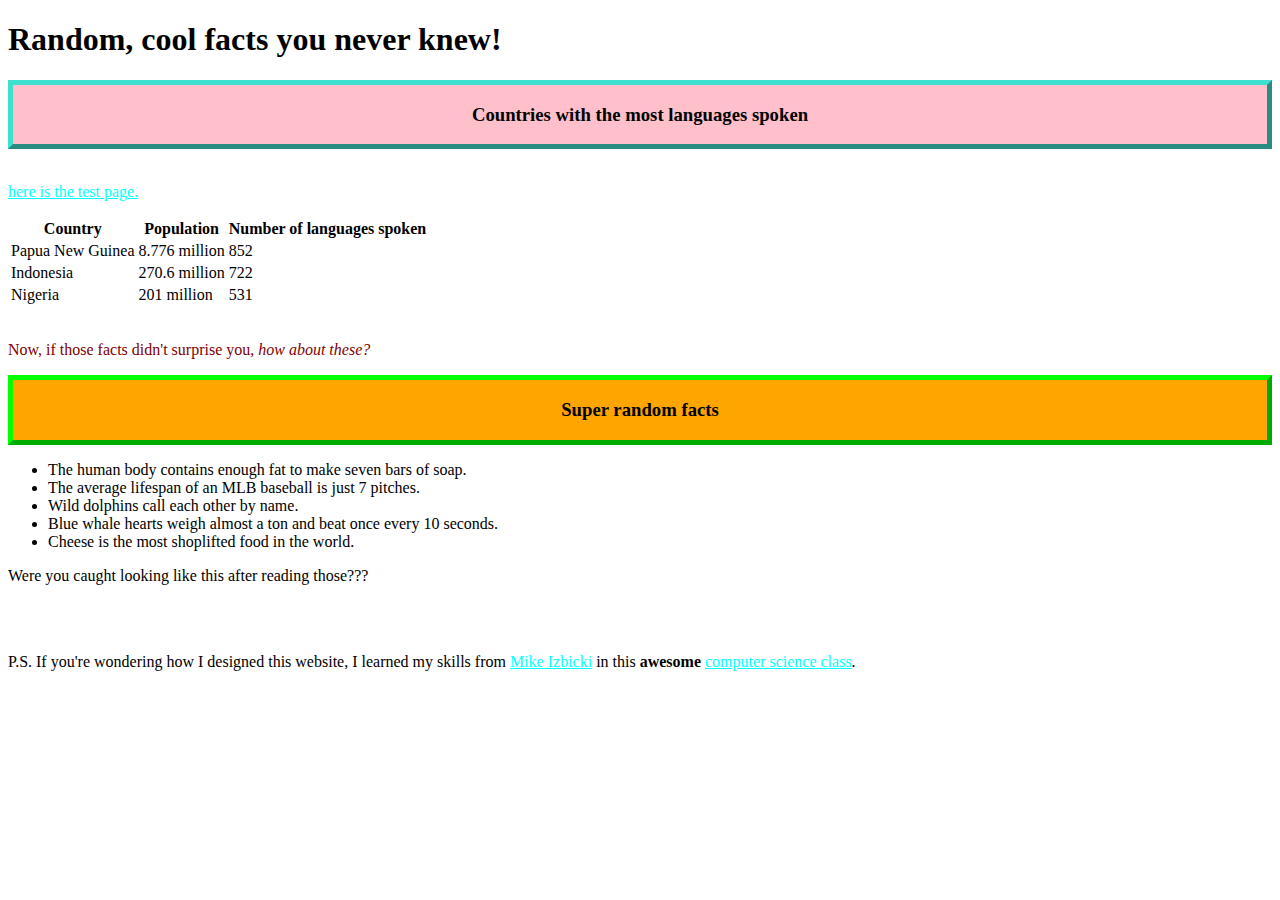
==== index.html @ 9613e659 "Update index.html" ====
<!DOCTYPE html>

<html>
    <head>
        <title>
            Interesting things you probably didn't know
        </title>
        <link rel="stylesheet" href="styles.css">
        <meta name="description" 
content="Do you want to learn something new today? Read these interesting facts you probably never knew!">
        <style>
            .sect1 {
            border: 5px outset turquoise;
            background-color: pink;
            text-align: center;
            }

            .sect2{
            border: 5px outset lime;
            background-color: orange;
            text-align: center;
            }
        </style>
    </head>

    <body>

        <h1> 
            Random, cool facts you never knew!
        </h1>
        <div class="sect1">
            <h3>
                Countries with the most languages spoken
            </h3>
        </div>
        <br>
        <p>
            <a href="/test.html"> here is the test page.</a>
        </p>
        <table>
            <tr>
              <th>Country</th>
              <th>Population</th>
              <th>Number of languages spoken</th>
            </tr>
            <tr>
              <td>Papua New Guinea</td>
              <td>8.776 million</td>
              <td>852</td>
            </tr>
            <tr>
              <td>Indonesia</td>
              <td>270.6 million</td>
              <td>722</td>
            </tr>
            <tr>
                <td>Nigeria</td>
                <td>201 million</td>
                <td>531</td>
              </tr>
          </table>
        <br>
        <p span style="color:maroon">
            Now, if those facts didn't surprise you, <em>how about these?</em>
        </span></p>
        <div class="sect2">
            <h3>
                Super random facts
            </h3>
        </div>
          <ul>
            <li>The human body contains enough fat to make seven bars of soap.</li>
            <li>The average lifespan of an MLB baseball is just 7 pitches.</li>
            <li>Wild dolphins call each other by name.</li>
            <li>Blue whale hearts weigh almost a ton and beat once every 10 seconds.</li>
            <li>Cheese is the most shoplifted food in the world.</li>
            </ul>
        <p>
            Were you caught looking like this after reading those???
        </p>
        <img src="https://media.istockphoto.com/photos/surprised-kid-sitting-at-table-picture-id515683938?k=20&m=515683938&s=612x612&w=0&h=MBgFEEG0vq9pFSxdWDfqO4qCOldatIoDFcskNhW_HF8=" width= 400px alt text="baby with surprised face">
        <br>
        <br>
        <p>
            P.S. If you're wondering how I designed this website, I learned my skills from <a href= "https://izbicki.me/"> Mike Izbicki</a> in this <b> awesome </b> <a href="https://github.com/mikeizbicki/cmc-csci040">computer science class</a>.
        </p>
    </body>

</html>
---- styles.css ----
a {
    color: aqua;
}

h3:hover {
    background-color: blueviolet;
}
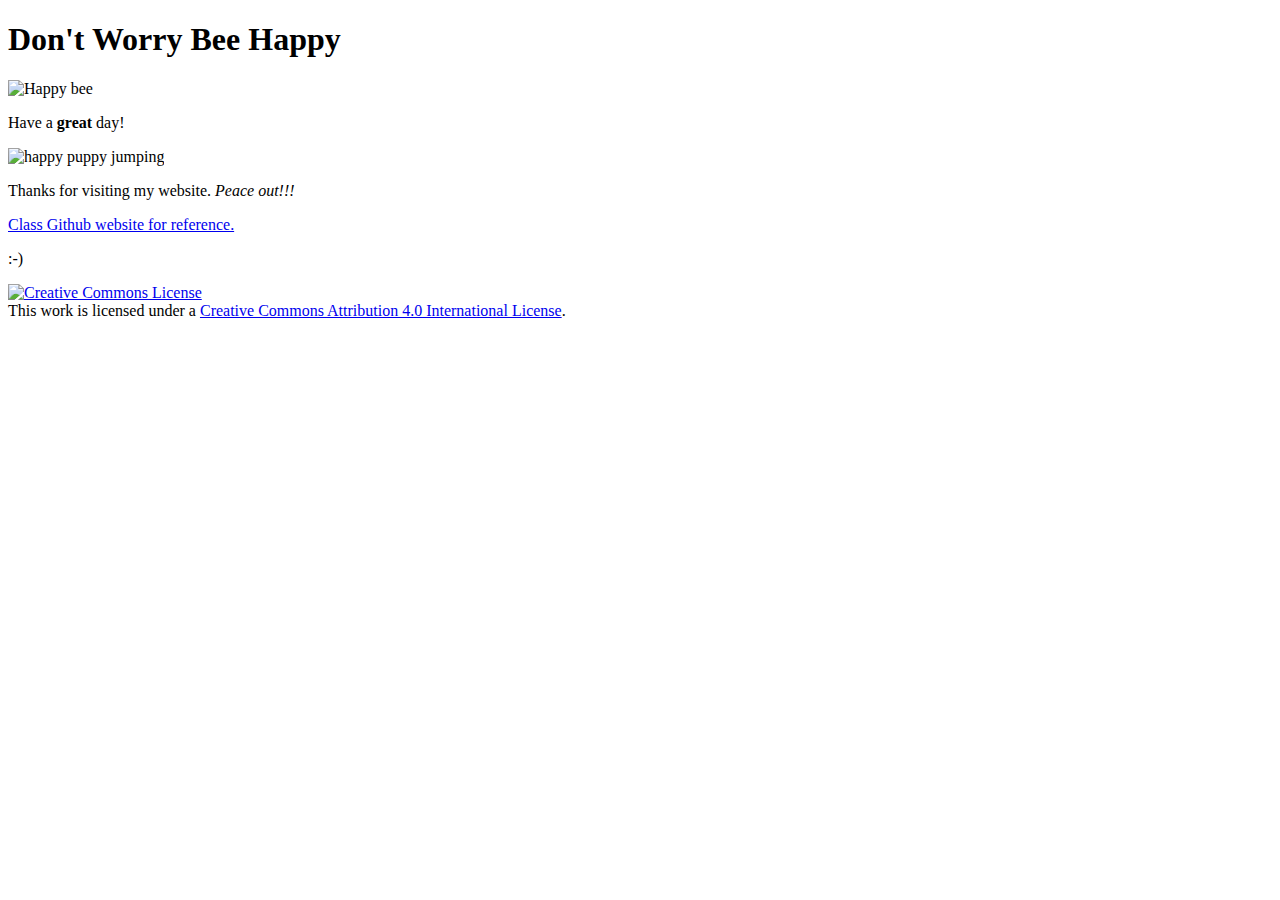
==== commit e2709241: "css edits" ====
--- a/index.html
+++ b/index.html
@@ -1,89 +1,53 @@
 <!DOCTYPE html>
-
 <html>
     <head>
+        <!-- Global site tag (gtag.js) - Google Analytics -->
+    <script async src="https://www.googletagmanager.com/gtag/js?id=UA-177768537-2"></script>
+    <script>
+    window.dataLayer = window.dataLayer || [];
+    function gtag(){dataLayer.push(arguments);}
+    gtag('js', new Date());
+
+    gtag('config', 'UA-177768537-2');
+    </script>
         <title>
-            Interesting things you probably didn't know
+            William's CS 40 Fun Website
         </title>
-        <link rel="stylesheet" href="styles.css">
-        <meta name="description" 
-content="Do you want to learn something new today? Read these interesting facts you probably never knew!">
-        <style>
-            .sect1 {
-            border: 5px outset turquoise;
-            background-color: pink;
-            text-align: center;
-            }
-
-            .sect2{
-            border: 5px outset lime;
-            background-color: orange;
-            text-align: center;
-            }
-        </style>
     </head>
 
-    <body>
+    
+    <body> 
+        <div id="fb-root"></div>
+<script async defer crossorigin="anonymous" src="https://connect.facebook.net/en_US/sdk.js#xfbml=1&version=v11.0" nonce="Tfc4ymBT"></script>
 
-        <h1> 
-            Random, cool facts you never knew!
+<div class="fb-like" data-href="https://wgalbreath.github.io/test.html" data-width="" data-layout="button_count" data-action="like" data-size="small" data-share="true"></div>
+
+        <h1>
+            Don't Worry Bee Happy
         </h1>
-        <div class="sect1">
-            <h3>
-                Countries with the most languages spoken
-            </h3>
-        </div>
+        <img src= "https://cdn.fastly.picmonkey.com/content4/previews/main/buggles/bug_02_550.png" width= 400 px alt= "Happy bee">
+        <p> 
+    
+            Have a <b> great</b> day! 
+        
+        </p>
+
+        <img src= "https://www.sierravistaaz.gov/wp-content/uploads/2021/04/Happy-puppy-running-dog-300x157.jpg" width= 270 px alt= "happy puppy jumping">
+
+
+        <p>
+        Thanks for visiting my website. <i> Peace out!!! </i>
+        </p>
+
+
+        <a href= "https://github.com/mikeizbicki/cmc-csci040"> Class Github website for reference.</a>
+
         <br>
         <p>
-            <a href="/test.html"> here is the test page.</a>
+            :-)
         </p>
-        <table>
-            <tr>
-              <th>Country</th>
-              <th>Population</th>
-              <th>Number of languages spoken</th>
-            </tr>
-            <tr>
-              <td>Papua New Guinea</td>
-              <td>8.776 million</td>
-              <td>852</td>
-            </tr>
-            <tr>
-              <td>Indonesia</td>
-              <td>270.6 million</td>
-              <td>722</td>
-            </tr>
-            <tr>
-                <td>Nigeria</td>
-                <td>201 million</td>
-                <td>531</td>
-              </tr>
-          </table>
-        <br>
-        <p span style="color:maroon">
-            Now, if those facts didn't surprise you, <em>how about these?</em>
-        </span></p>
-        <div class="sect2">
-            <h3>
-                Super random facts
-            </h3>
-        </div>
-          <ul>
-            <li>The human body contains enough fat to make seven bars of soap.</li>
-            <li>The average lifespan of an MLB baseball is just 7 pitches.</li>
-            <li>Wild dolphins call each other by name.</li>
-            <li>Blue whale hearts weigh almost a ton and beat once every 10 seconds.</li>
-            <li>Cheese is the most shoplifted food in the world.</li>
-            </ul>
         <p>
-            Were you caught looking like this after reading those???
-        </p>
-        <img src="https://media.istockphoto.com/photos/surprised-kid-sitting-at-table-picture-id515683938?k=20&m=515683938&s=612x612&w=0&h=MBgFEEG0vq9pFSxdWDfqO4qCOldatIoDFcskNhW_HF8=" width= 400px alt text="baby with surprised face">
-        <br>
-        <br>
-        <p>
-            P.S. If you're wondering how I designed this website, I learned my skills from <a href= "https://izbicki.me/"> Mike Izbicki</a> in this <b> awesome </b> <a href="https://github.com/mikeizbicki/cmc-csci040">computer science class</a>.
+            <a rel="license" href="http://creativecommons.org/licenses/by/4.0/"><img alt="Creative Commons License" style="border-width:0" src="https://i.creativecommons.org/l/by/4.0/88x31.png" /></a><br />This work is licensed under a <a rel="license" href="http://creativecommons.org/licenses/by/4.0/">Creative Commons Attribution 4.0 International License</a>.
         </p>
     </body>
-
 </html>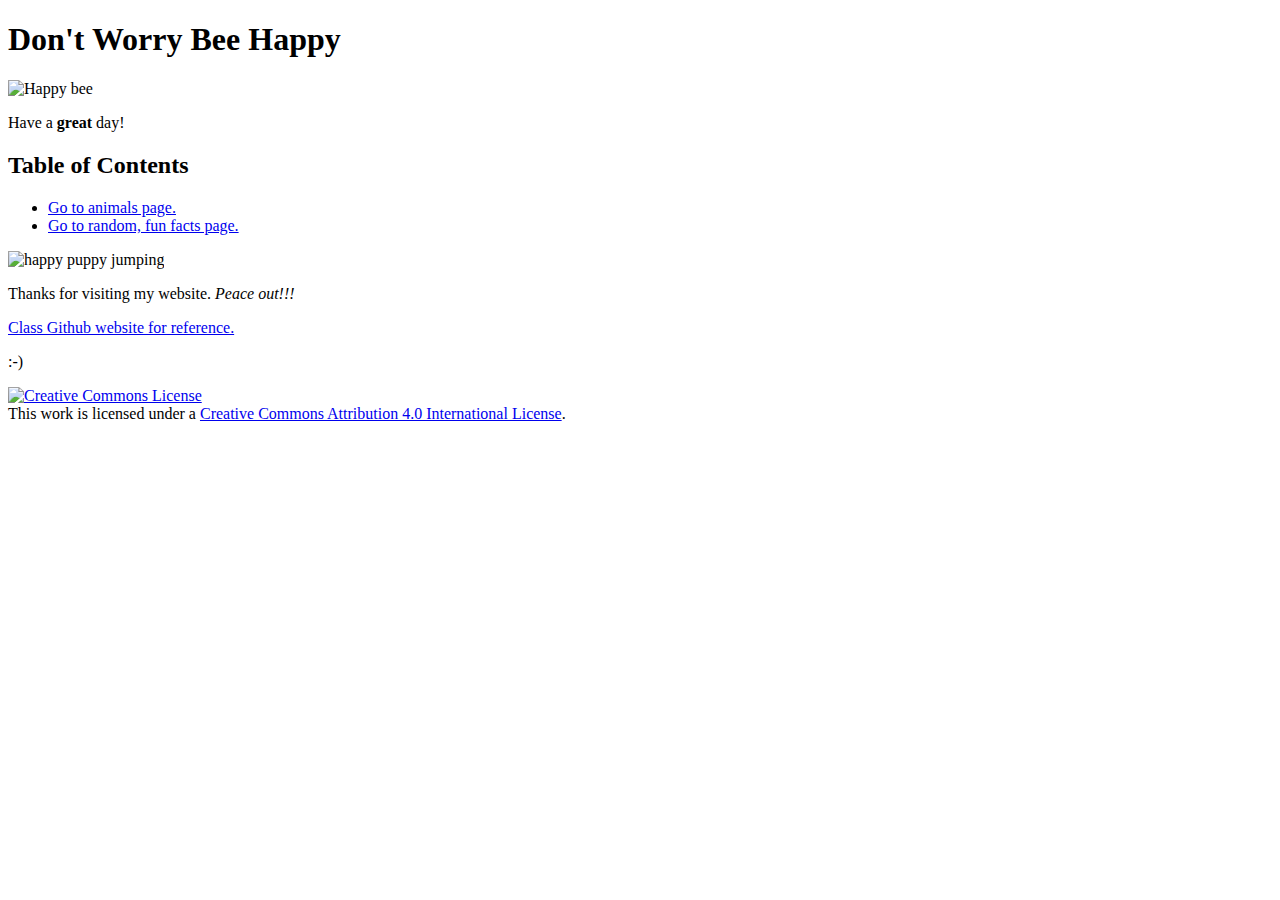
==== commit 07bc68ac: "Update index.html" ====
--- a/index.html
+++ b/index.html
@@ -31,6 +31,14 @@
             Have a <b> great</b> day! 
         
         </p>
+        <h2>
+            Table of Contents
+        </h2>
+        <ul>
+            <li><a href="/animals.html"> Go to animals page.</a></li>
+            <li><a href="/facts.html"> Go to random, fun facts page.</a></li>
+        </ul>
+    
 
         <img src= "https://www.sierravistaaz.gov/wp-content/uploads/2021/04/Happy-puppy-running-dog-300x157.jpg" width= 270 px alt= "happy puppy jumping">
 
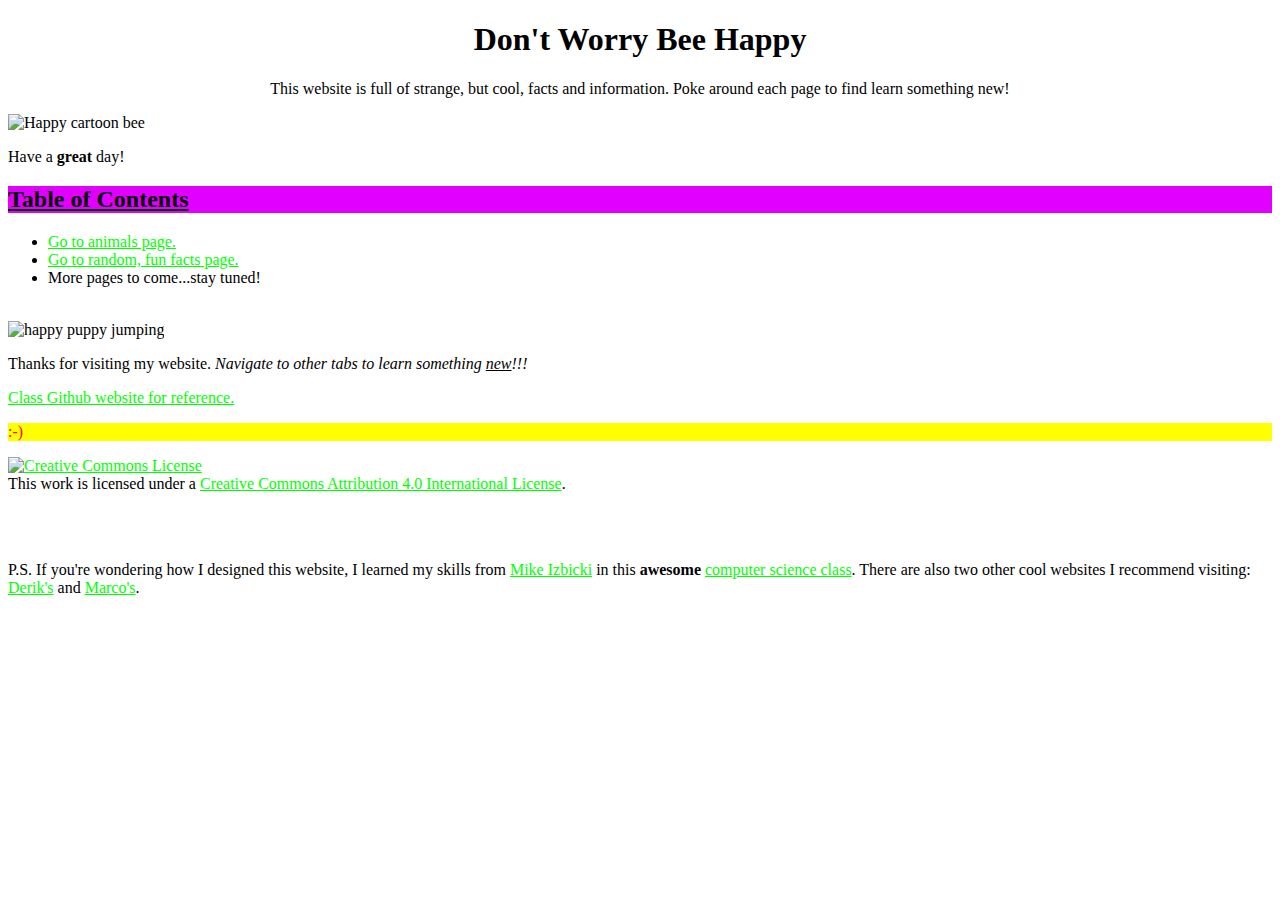
==== commit 624371ae: "Update index.html" ====
--- a/index.html
+++ b/index.html
@@ -4,15 +4,17 @@
         <!-- Global site tag (gtag.js) - Google Analytics -->
     <script async src="https://www.googletagmanager.com/gtag/js?id=UA-177768537-2"></script>
     <script>
-    window.dataLayer = window.dataLayer || [];
-    function gtag(){dataLayer.push(arguments);}
-    gtag('js', new Date());
+        window.dataLayer = window.dataLayer || [];
+        function gtag(){dataLayer.push(arguments);}
+        gtag('js', new Date());
 
-    gtag('config', 'UA-177768537-2');
+        gtag('config', 'UA-177768537-2');
     </script>
         <title>
             William's CS 40 Fun Website
         </title>
+        <link rel="stylesheet" href="styles.css">
+        <meta name="description" content="This website has great and exciting content on interesting trivia. Find fun facts that will help you never stop learning!">
     </head>
 
     
@@ -22,40 +24,57 @@
 
 <div class="fb-like" data-href="https://wgalbreath.github.io/test.html" data-width="" data-layout="button_count" data-action="like" data-size="small" data-share="true"></div>
 
-        <h1>
-            Don't Worry Bee Happy
-        </h1>
-        <img src= "https://cdn.fastly.picmonkey.com/content4/previews/main/buggles/bug_02_550.png" width= 400 px alt= "Happy bee">
+        <div id="bee">
+            <h1>
+                Don't Worry Bee Happy
+            </h1>
+            <p>
+                This website is full of strange, but cool, facts and information. Poke around each page to find learn something new!
+            </p>
+        </div>
+        <img src= "https://cdn.fastly.picmonkey.com/content4/previews/main/buggles/bug_02_550.png" width= 400 px alt= "Happy cartoon bee">
         <p> 
     
             Have a <b> great</b> day! 
         
         </p>
-        <h2>
-            Table of Contents
-        </h2>
+        <div id="content">
+            <h2>
+                Table of Contents
+            </h2>
+        </div>
         <ul>
             <li><a href="/animals.html"> Go to animals page.</a></li>
             <li><a href="/facts.html"> Go to random, fun facts page.</a></li>
+            <li>More pages to come...stay tuned!</li>
         </ul>
     
-
-        <img src= "https://www.sierravistaaz.gov/wp-content/uploads/2021/04/Happy-puppy-running-dog-300x157.jpg" width= 270 px alt= "happy puppy jumping">
+        <br>
+        <img src= "https://www.sierravistaaz.gov/wp-content/uploads/2021/04/Happy-puppy-running-dog-300x157.jpg" width= 370 px alt= "happy puppy jumping">
 
 
         <p>
-        Thanks for visiting my website. <i> Peace out!!! </i>
+        Thanks for visiting my website. <i> Navigate to other tabs to learn something <span style="text-decoration: underline">new</span>!!! </i>
         </p>
 
 
         <a href= "https://github.com/mikeizbicki/cmc-csci040"> Class Github website for reference.</a>
 
         <br>
-        <p>
-            :-)
-        </p>
+        <div id="smile">
+            <p>
+                :-)
+            </p>
+        </div>
         <p>
             <a rel="license" href="http://creativecommons.org/licenses/by/4.0/"><img alt="Creative Commons License" style="border-width:0" src="https://i.creativecommons.org/l/by/4.0/88x31.png" /></a><br />This work is licensed under a <a rel="license" href="http://creativecommons.org/licenses/by/4.0/">Creative Commons Attribution 4.0 International License</a>.
         </p>
+
+        <br>
+        <br>
+        <p>
+            P.S. If you're wondering how I designed this website, I learned my skills from <a href= "https://izbicki.me/"> Mike Izbicki</a> in this <b> awesome </b> <a href="https://github.com/mikeizbicki/cmc-csci040">computer science class</a>.
+            There are also two other cool websites I recommend visiting: <a href="https://derikkk.github.io">Derik's</a> and <a href="https://macroanton.github.io">Marco's</a>.
+        </p>
     </body>
 </html>--- a/styles.css
+++ b/styles.css
@@ -0,0 +1,73 @@
+@media only screen and (max-width: 400px) {
+    body {
+      background-color: blue;
+    }
+}
+
+a {
+    color: lime;
+}
+
+a:hover {
+    color: blue;
+    background-color: yellow;
+}
+
+h1 {
+    font-family: Comic Sans MS;
+}
+
+#bee {
+    text-align: center;
+}
+
+#content {
+    background-color: rgb(225, 0, 255);
+    text-decoration: underline;
+}
+
+#smile {
+    color: red;
+    background-color: yellow;
+}
+
+table, th, td {
+    border: 1px solid black;
+}
+
+.highlight {
+    background-color: salmon;
+}
+
+#animalsList {
+    font-family: Georgia;
+    color: green;
+}
+
+.sect1 {
+    border: 5px outset turquoise;
+    background-color: pink;
+    text-align: center;
+}
+
+.sect2 {
+    border: 5px outset lime;
+    background-color: orange;
+    text-align: center;
+}
+
+h3:hover {
+    background-color: blueviolet;
+}
+
+.table {
+    background-color: red;
+    text-align: center;
+    margin-left: auto;
+    margin-right: auto;
+}
+
+.definition {
+    color: purple;
+    background-color: tan;
+}